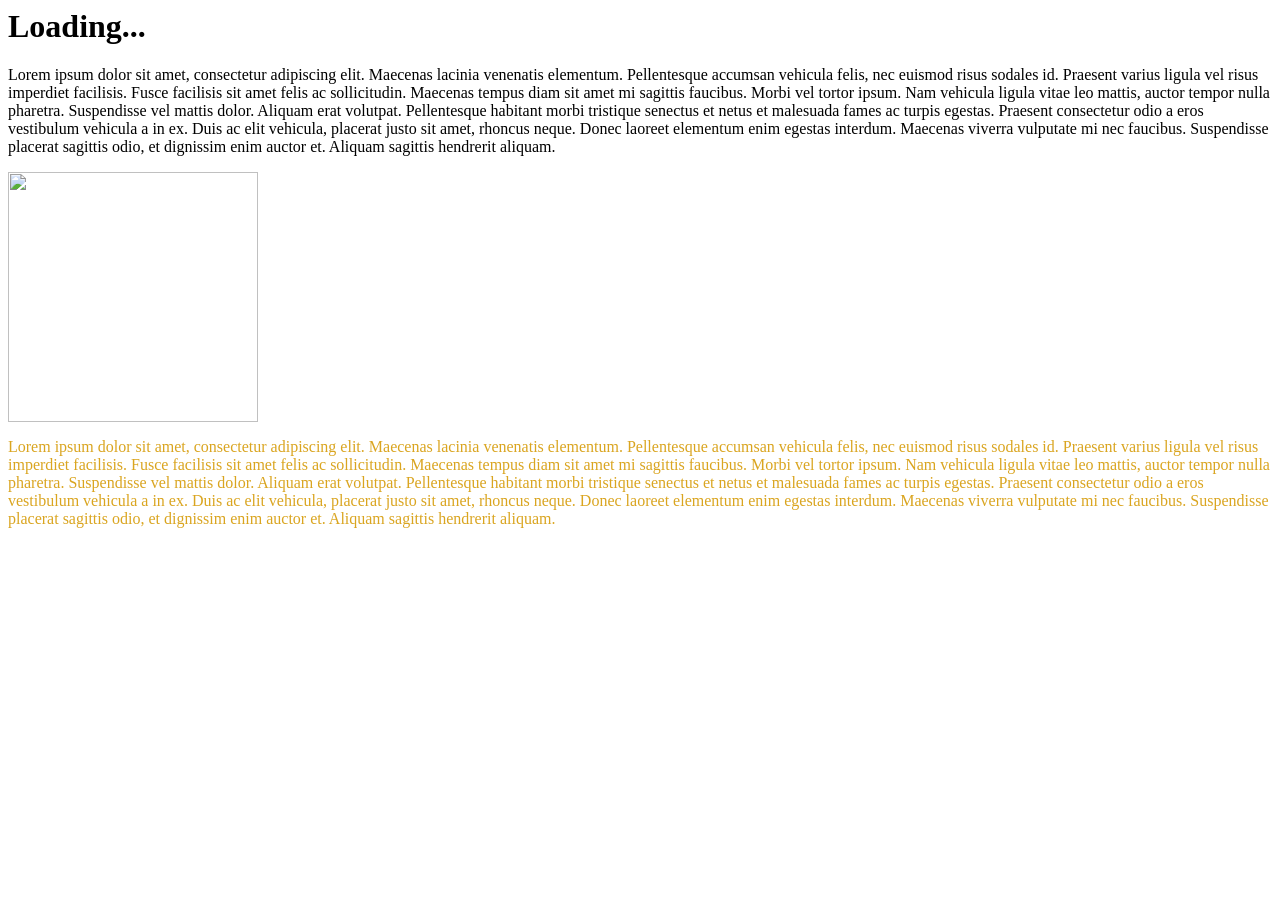
==== testing.html @ 8c53fb87 "testing" ====
<html lang="en">
<head>
    <meta charset="UTF-8">
    <meta name="viewport" content="width=device-width, initial-scale=1.0">
    <title>OEIvory</title>
</head>
<body>

    <h1>Loading...</h1>

    <p> 
        Lorem ipsum dolor sit amet, consectetur adipiscing elit. Maecenas lacinia venenatis elementum. Pellentesque accumsan vehicula felis, nec euismod risus sodales id. 
        Praesent varius ligula vel risus imperdiet facilisis. Fusce facilisis sit amet felis ac sollicitudin. Maecenas tempus diam sit amet mi sagittis faucibus. Morbi vel 
        tortor ipsum. Nam vehicula ligula vitae leo mattis, auctor tempor nulla pharetra. Suspendisse vel mattis dolor. Aliquam erat volutpat. Pellentesque habitant morbi 
        tristique senectus et netus et malesuada fames ac turpis egestas. Praesent consectetur odio a eros vestibulum vehicula a in ex. Duis ac elit vehicula, placerat justo 
        sit amet, rhoncus neque. Donec laoreet elementum enim egestas interdum. Maecenas viverra vulputate mi nec faucibus. Suspendisse placerat sagittis odio, et dignissim 
        enim auctor et. Aliquam sagittis hendrerit aliquam.
        
    </p>

    <img src="eye.png" width="250" height="250">


    
    <p style="color: goldenrod;"> 
        Lorem ipsum dolor sit amet, consectetur adipiscing elit. Maecenas lacinia venenatis elementum. Pellentesque accumsan vehicula felis, nec euismod risus sodales id. 
        Praesent varius ligula vel risus imperdiet facilisis. Fusce facilisis sit amet felis ac sollicitudin. Maecenas tempus diam sit amet mi sagittis faucibus. Morbi vel 
        tortor ipsum. Nam vehicula ligula vitae leo mattis, auctor tempor nulla pharetra. Suspendisse vel mattis dolor. Aliquam erat volutpat. Pellentesque habitant morbi 
        tristique senectus et netus et malesuada fames ac turpis egestas. Praesent consectetur odio a eros vestibulum vehicula a in ex. Duis ac elit vehicula, placerat justo 
        sit amet, rhoncus neque. Donec laoreet elementum enim egestas interdum. Maecenas viverra vulputate mi nec faucibus. Suspendisse placerat sagittis odio, et dignissim 
        enim auctor et. Aliquam sagittis hendrerit aliquam.
        
    </p>



</body>
</html>
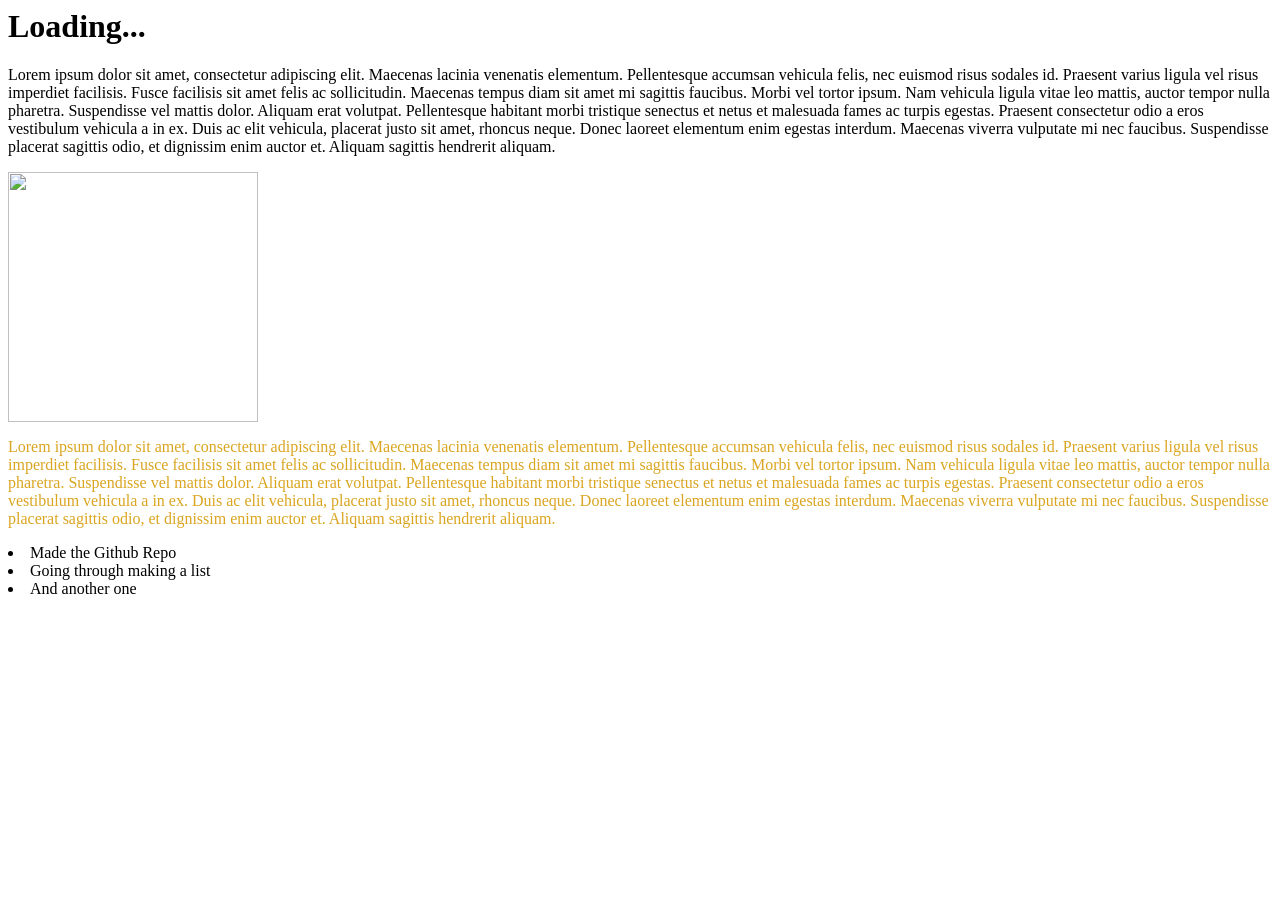
==== commit 94a0cd9f: "adding list" ====
--- a/testing.html
+++ b/testing.html
@@ -32,6 +32,10 @@
         
     </p>
 
+    <li> Made the Github Repo</li>
+    <li> Going through making a list </li>
+    <li> And another one </li>
+
 
 
 </body>
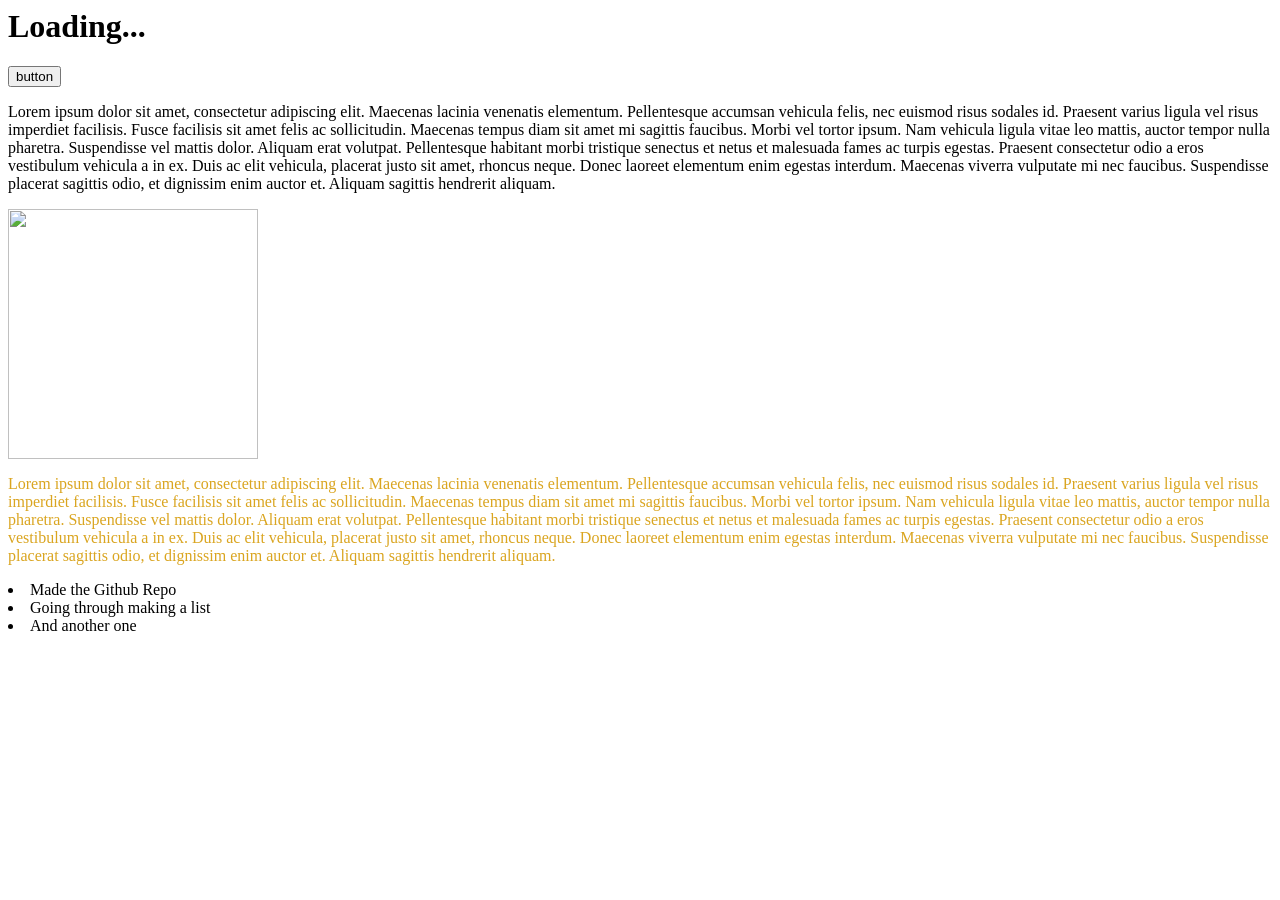
==== commit 35ef8ed7: "adding more tabs as well as making the top bar" ====
--- a/testing.html
+++ b/testing.html
@@ -2,11 +2,13 @@
 <head>
     <meta charset="UTF-8">
     <meta name="viewport" content="width=device-width, initial-scale=1.0">
-    <title>OEIvory</title>
+    <title>MetaHeads</title>
 </head>
 <body>
 
     <h1>Loading...</h1>
+
+    <input type= "button" value="button">
 
     <p> 
         Lorem ipsum dolor sit amet, consectetur adipiscing elit. Maecenas lacinia venenatis elementum. Pellentesque accumsan vehicula felis, nec euismod risus sodales id. 
